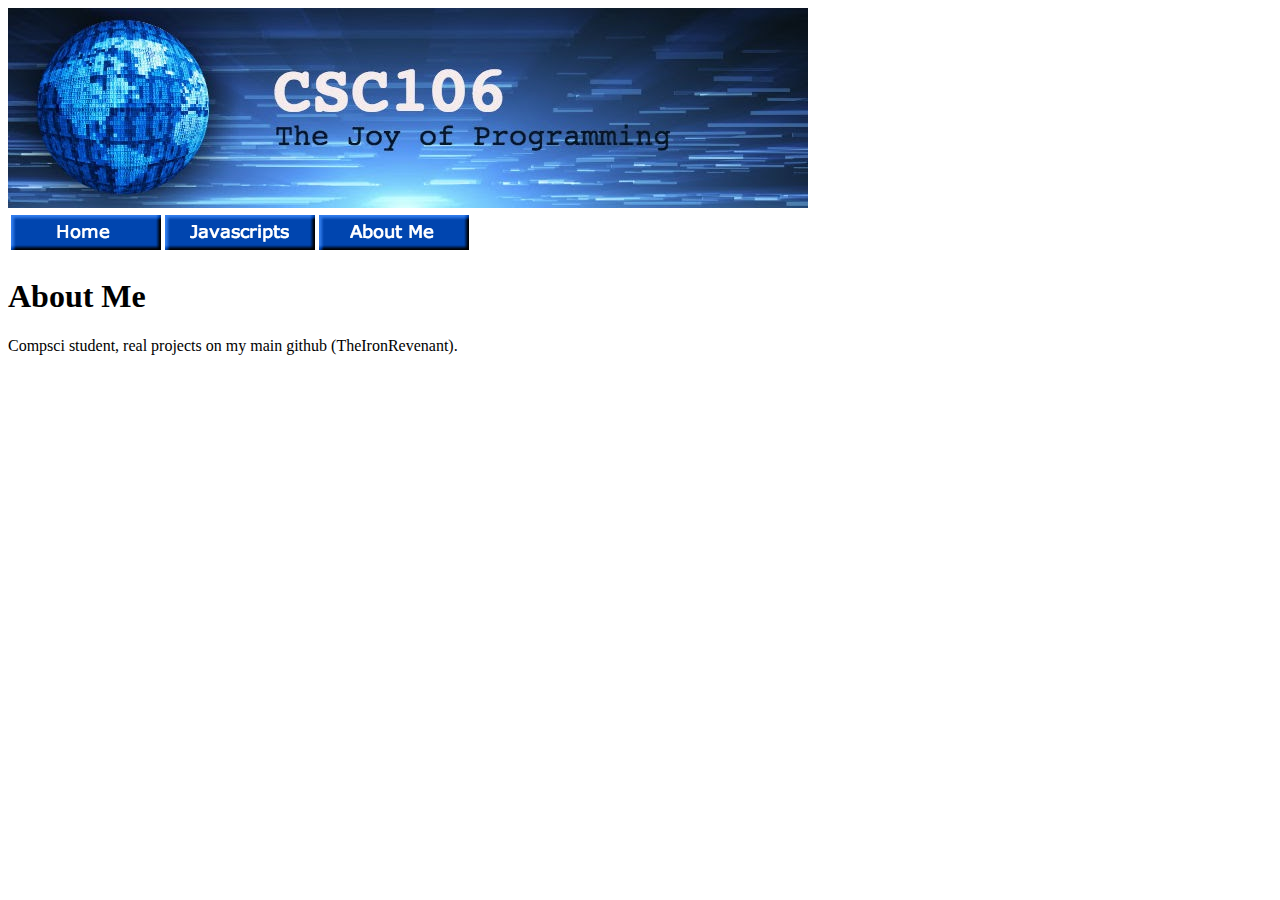
==== about.html @ c36e6a82 "Update and add files" ====
<!DOCTYPE html>
<html>
	<head>
		<meta charset="utf-8">
		<title>About Me</title>
	</head>
	
	<body>
		<div id="banner">
			<img src="csc106_banner.jpg">
			<table id="navbuttons">
				<tr>
					<td><a href="index.html"><img src="home.png"></a></td>
					<td><a href="javascripts.html"><img src="javascripts.png"></a></td>
					<td><a href="about.html"><img src="aboutme.png"></a></td>
				</tr>
			</table>
			<h1>About Me</h1>
		</div>
		
		<p>Compsci student, real projects on my main github (TheIronRevenant).</p>
	</body>
</html>
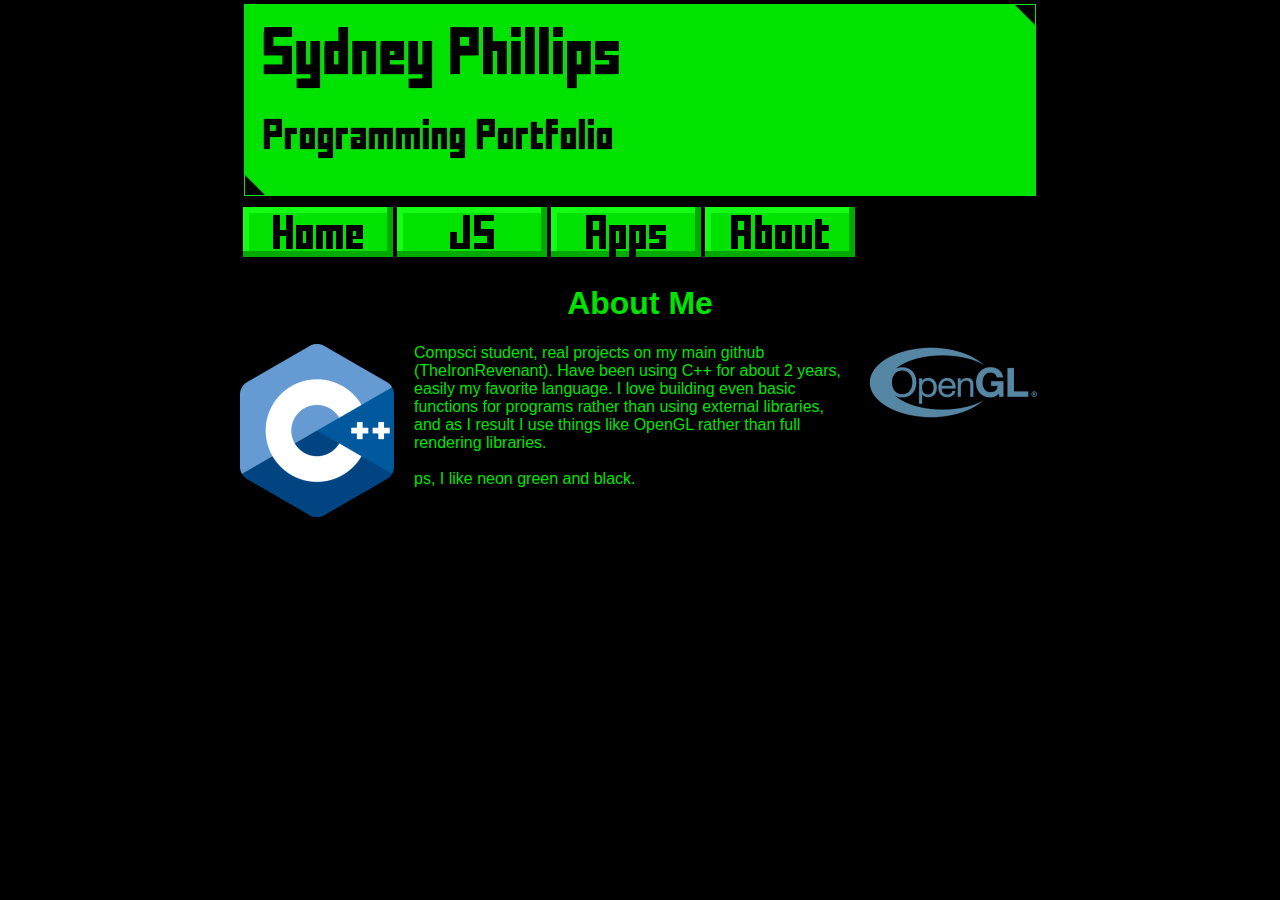
==== commit 0dd6aa96: "Add stuff" ====
--- a/about.html
+++ b/about.html
@@ -3,6 +3,7 @@
 	<head>
 		<meta charset="utf-8">
 		<title>About Me</title>
+		<link rel="stylesheet" href="style.css">
 	</head>
 	
 	<body>
@@ -12,12 +13,16 @@
 				<tr>
 					<td><a href="index.html"><img src="home.png"></a></td>
 					<td><a href="javascripts.html"><img src="javascripts.png"></a></td>
+					<td><a href="apps.html"><img src="apps.png"></a></td>
 					<td><a href="about.html"><img src="aboutme.png"></a></td>
 				</tr>
 			</table>
 			<h1>About Me</h1>
 		</div>
 		
-		<p>Compsci student, real projects on my main github (TheIronRevenant).</p>
+		<img id="cppimg" src="cpp.png">
+		<img id="openglimg" src="opengl.png">
+		<p>Compsci student, real projects on my main github (TheIronRevenant). Have been using C++ for about 2 years, easily my favorite language. I love building even basic functions for programs rather than using external libraries, and as I result I use things like OpenGL rather than full rendering libraries. <br> <br>
+		ps, I like neon green and black.</p>
 	</body>
 </html>--- a/style.css
+++ b/style.css
@@ -0,0 +1,30 @@
+body
+{
+	background-color: black;
+	color: rgb(0, 226, 0);
+	margin: auto;
+	max-width: 800px;
+}
+
+h1
+{
+	font-family: Arial, sans-serif;
+	text-align: center;
+}
+
+p
+{
+	font-family: Arial, sans-serif;
+}
+
+#cppimg
+{
+	float: left;
+	margin-right: 20px;
+}
+
+#openglimg
+{
+	float: right;
+	margin-left: 20px;
+}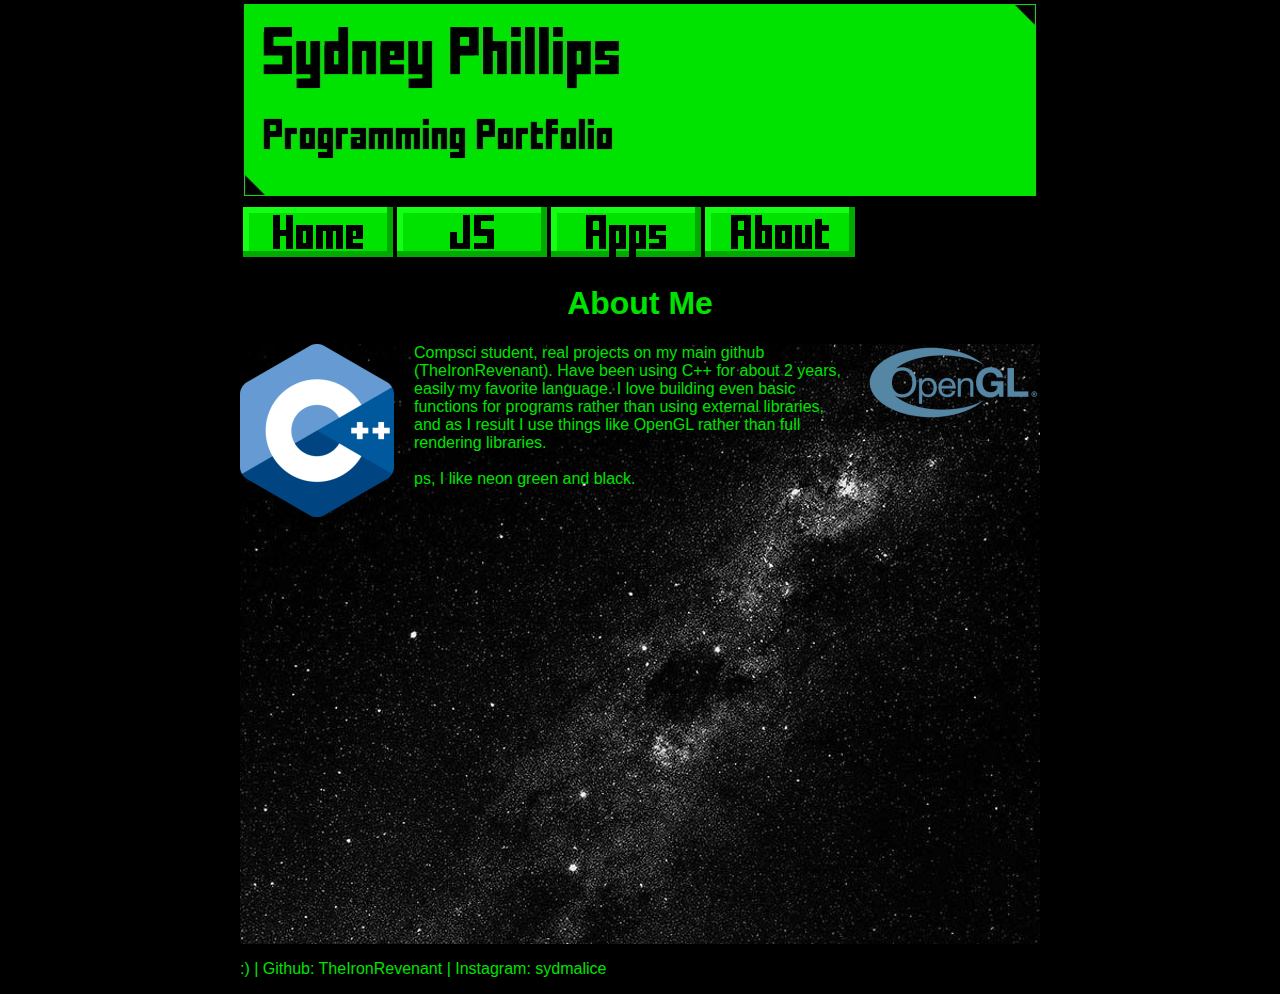
==== commit 10a66038: "Update" ====
--- a/about.html
+++ b/about.html
@@ -20,9 +20,15 @@
 			<h1>About Me</h1>
 		</div>
 		
-		<img id="cppimg" src="cpp.png">
-		<img id="openglimg" src="opengl.png">
-		<p>Compsci student, real projects on my main github (TheIronRevenant). Have been using C++ for about 2 years, easily my favorite language. I love building even basic functions for programs rather than using external libraries, and as I result I use things like OpenGL rather than full rendering libraries. <br> <br>
-		ps, I like neon green and black.</p>
+		<div id="about">
+			<img id="cppimg" src="cpp.png">
+			<img id="openglimg" src="opengl.png">
+			<p>Compsci student, real projects on my main github (TheIronRevenant). Have been using C++ for about 2 years, easily my favorite language. I love building even basic functions for programs rather than using external libraries, and as I result I use things like OpenGL rather than full rendering libraries. <br> <br>
+			ps, I like neon green and black.</p>
+		</div>
+		
+		<div id="footer">
+			<p>:) | Github: TheIronRevenant | Instagram: sydmalice</p>
+		</div>
 	</body>
 </html>--- a/style.css
+++ b/style.css
@@ -27,4 +27,10 @@
 {
 	float: right;
 	margin-left: 20px;
+}
+
+#about
+{
+	background-image: url("background.jpg");
+	height: 600px;
 }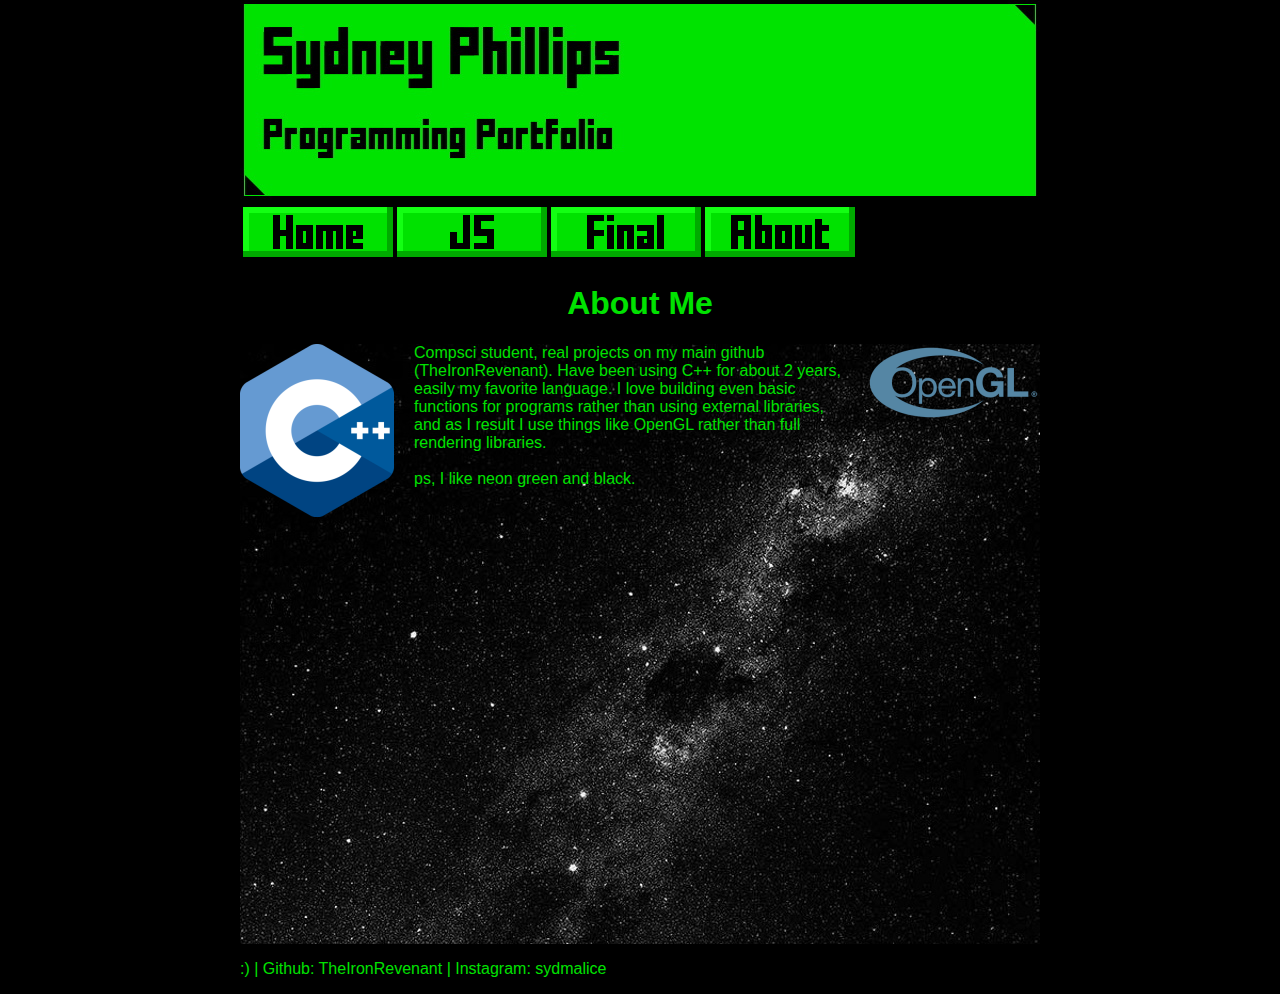
==== commit c08df978: "Update about.html" ====
--- a/about.html
+++ b/about.html
@@ -13,7 +13,7 @@
 				<tr>
 					<td><a href="index.html"><img src="home.png"></a></td>
 					<td><a href="javascripts.html"><img src="javascripts.png"></a></td>
-					<td><a href="apps.html"><img src="apps.png"></a></td>
+					<td><a href="final.html"><img src="final.png"></a></td>
 					<td><a href="about.html"><img src="aboutme.png"></a></td>
 				</tr>
 			</table>
@@ -31,4 +31,4 @@
 			<p>:) | Github: TheIronRevenant | Instagram: sydmalice</p>
 		</div>
 	</body>
-</html>+</html>
--- a/style.css
+++ b/style.css
@@ -6,7 +6,12 @@
 	max-width: 800px;
 }
 
-h1
+iframe
+{
+	max-width: 800px;
+}
+
+h1, h2
 {
 	font-family: Arial, sans-serif;
 	text-align: center;
